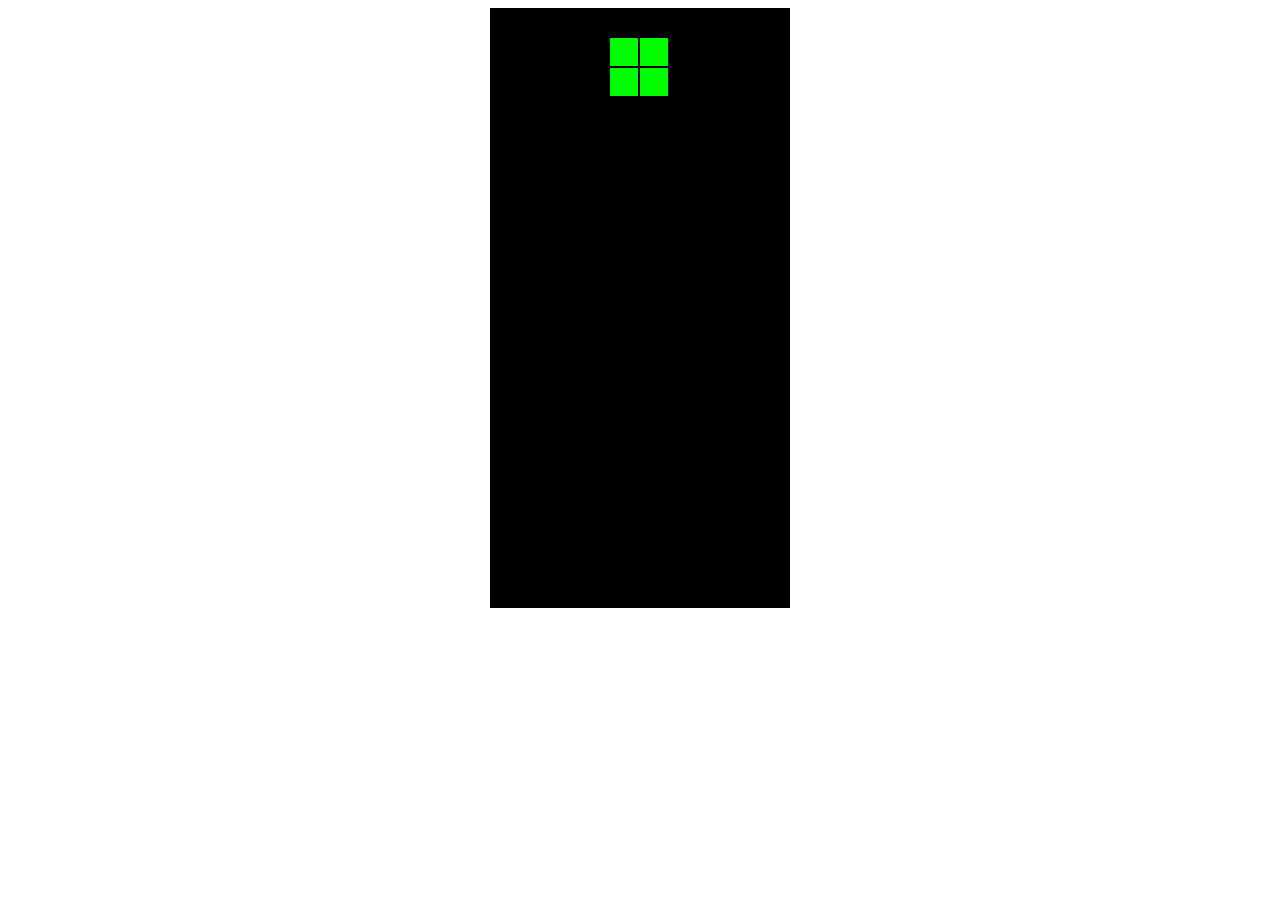
==== aaa.html @ cb799599 "增加作品" ====
<!doctype html>
<html>
<body>
<canvas id="can" width="360px" height="630px" style="display: block;margin: 0 auto;"></canvas>
<script>
	ctx=document.getElementById("can").getContext("2d");
	ctx.fillStyle='black';
    ctx.fillRect(30,0,300,600);
	//������̶�Ӧ��function
	var key={"38":"bian()","40":"down()","37":"move(-1)","39":"move(1)"};  
	//������ͼ
	var hh=eval("["+"1,"+new Array(11).join("0,")+"1]"); 
	var gg=eval("["+new Array(12).join("1,")+"1]");
	var map=new Array(21);
	for(var i=0;i<20;i++)
	       map[i]=hh.slice(0);
	map[20]=gg;
	//canvas���
	function ff(x,y,c){
	    x=x*30;y=y*30;
        ctx.fillStyle=c;
        ctx.fillRect(x,y,28,28);
	}
	//�����������
	function tatris(){
	        var block = new Array(4);
			var ss= ~~(Math.random()*7);
			switch(ss){
                case 0:{      
                    block[0] = {x:5, y:0};      
                    block[1] = {x:5, y:1};      
                    block[2] = {x:6, y:0};      
                    block[3] = {x:6, y:1};      
                    break;      
                }      
                case 1:{      
                    block[0] = {x:4, y:0};      
                    block[1] = {x:5, y:0};      
                    block[2] = {x:6, y:0};      
                    block[3] = {x:7, y:0};      
                    break;      
                }      
                case 2:{      
                    block[0] = {x:6, y:0};      
                    block[1] = {x:5, y:1};      
                    block[2] = {x:6, y:1};      
                    block[3] = {x:5, y:2};      
                    break;      
                }      
                case 3:{      
                    block[0] = {x:5, y:0};      
                    block[1] = {x:5, y:1};      
                    block[2] = {x:6, y:1};      
                    block[3] = {x:6, y:2};      
                    break;      
                }      
                case 4:{      
                    block[0] = {x:5, y:0};      
                    block[1] = {x:5, y:1};      
                    block[2] = {x:6, y:1};      
                    block[3] = {x:7, y:1};      
                    break;      
                }      
                case 5:{      
                    block[0] = {x:5, y:0};      
                    block[1] = {x:5, y:1};      
                    block[2] = {x:5, y:2};      
                    block[3] = {x:6, y:2};      
                    break;      
                }      
                case 6:{      
                    block[0] = {x:6, y:0};      
                    block[1] = {x:5, y:1};      
                    block[2] = {x:6, y:1};      
                    block[3] = {x:7, y:1};      
                    break;      
                }     
            }    
            return block;          
	}
	//����function
	document.onkeydown=function(e){
	  eval(key[(e?e:event).keyCode]);
	}
	//�ƶ�
	function move(t){
	        for(var i=0;i<4;i++)
	           lcblock[i].x = lcblock[i].x+t;     
	        if(pan()) return;
	        xuan1();
	        llblock=copyBlock(lcblock);
	}
	//��ת�任
	function bian(){
	        var temp=copyBlock(lcblock);
	        var x1=Math.round((lcblock[0].x+lcblock[1].x+lcblock[2].x+lcblock[3].x)/4);
	        var y1=Math.round((lcblock[0].y+lcblock[1].y+lcblock[2].y+lcblock[3].y)/4);
	        for(var i=0;i<4;i++){
	           lcblock[i].x = -y1+x1+temp[i].y;     
               lcblock[i].y = y1-temp[i].x+x1; 
	           }
	        if(pan()) return;
	        xuan1();
	        llblock=copyBlock(lcblock);
	}
	//����Ƿ��غ�
	function pan(){
	         for(var i=0;i<4;i++)
                if(map[lcblock[i].y][lcblock[i].x]==1||lcblock[i].y<0)
                     return lcblock=copyBlock(llblock);		 
	}
	//gameover
	function over(){
             clearInterval(run);
             alert("game ovar!");	   
	}
	//����
	function down(){
            	for(var i=0;i<4;i++)//����
				    lcblock[i].y++;					
				if(pan()){
                   	for(var g=0;g<4;g++)
					      map[lcblock[g].y][lcblock[g].x]=1;//����map��ͼ
                    for(var k=0;k<20;k++){  //����
					    for(var j=0;j<12;j++)
	                           if(map[k][j]==0)
                                   break;							   
						if(j==12){
                          map.splice(k,1);
                          map.unshift(hh.slice(0));						  
						}
					}	
                    for(var nn=0;nn<12;nn++)
					    if(map[1][nn]!=hh[nn])
					       break;
                    if(nn!=12)
                      return over();
                    start();					
			    }	
                else{			 
				     xuan1();
				     llblock=copyBlock(lcblock);
				}
	}
	//����
    function copyBlock(old){    
          var o = new Array(4);    
          for(var i=0; i<4; i++)     
                o[i] = {x:0, y:0};      
          for(var i=0; i<4; i++){      
                o[i].x = old[i].x;      
                o[i].y = old[i].y;      
          }    
          return o;   
    }    
	//��Ⱦ����map��ͼ
	function xuan(){
	          ctx.fillStyle='black';
              ctx.fillRect(30,0,300,600);
                for(var i=0;i<20;i++)
                   for(var j=1;j<=10;j++)
                        if(map[i][j]==1)
                            ff(j,i,'Lime');		 
	}
	//��Ⱦ����
	function xuan1(){
             for(var i=0;i<4;i++)
	             ff(llblock[i].x,llblock[i].y,'black');
	         for(var i=0;i<4;i++)
	             ff(lcblock[i].x,lcblock[i].y,'Lime');
	}
	//��ʼ
	function start(){
             lcblock=tatris();
		     llblock=copyBlock(lcblock);
		     xuan();
		     xuan1();
	}
	start();
    run=setInterval("down()",600);
</script>
</body>
</html>
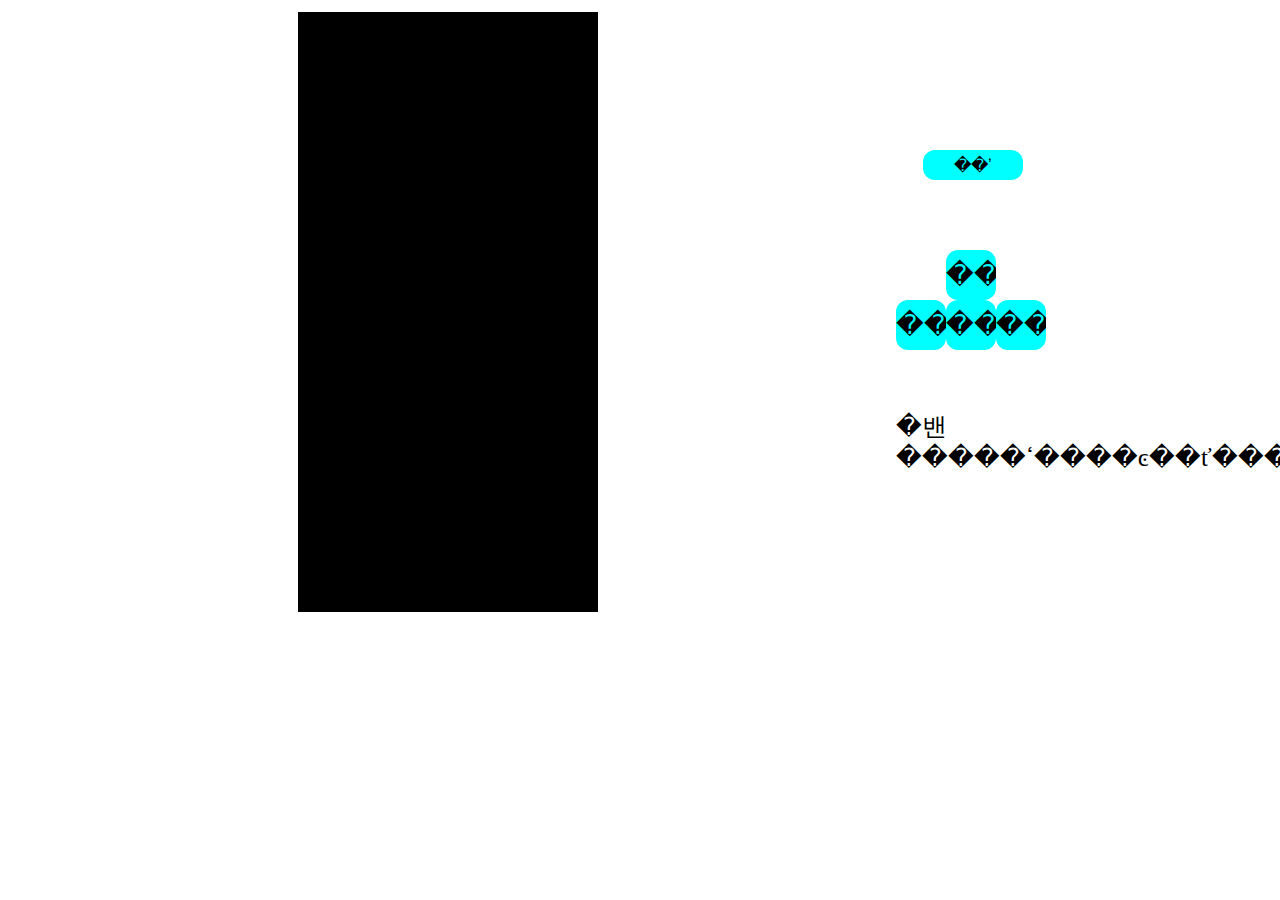
==== commit 39e9dc51: "优化" ====
--- a/aaa.html
+++ b/aaa.html
@@ -1,183 +1,221 @@
-<!doctype html>
-<html>
-<body>
-<canvas id="can" width="360px" height="630px" style="display: block;margin: 0 auto;"></canvas>
-<script>
-	ctx=document.getElementById("can").getContext("2d");
-	ctx.fillStyle='black';
-    ctx.fillRect(30,0,300,600);
-	//������̶�Ӧ��function
-	var key={"38":"bian()","40":"down()","37":"move(-1)","39":"move(1)"};  
-	//������ͼ
-	var hh=eval("["+"1,"+new Array(11).join("0,")+"1]"); 
-	var gg=eval("["+new Array(12).join("1,")+"1]");
-	var map=new Array(21);
-	for(var i=0;i<20;i++)
-	       map[i]=hh.slice(0);
-	map[20]=gg;
-	//canvas���
-	function ff(x,y,c){
-	    x=x*30;y=y*30;
-        ctx.fillStyle=c;
-        ctx.fillRect(x,y,28,28);
-	}
-	//�����������
-	function tatris(){
-	        var block = new Array(4);
-			var ss= ~~(Math.random()*7);
-			switch(ss){
-                case 0:{      
-                    block[0] = {x:5, y:0};      
-                    block[1] = {x:5, y:1};      
-                    block[2] = {x:6, y:0};      
-                    block[3] = {x:6, y:1};      
-                    break;      
-                }      
-                case 1:{      
-                    block[0] = {x:4, y:0};      
-                    block[1] = {x:5, y:0};      
-                    block[2] = {x:6, y:0};      
-                    block[3] = {x:7, y:0};      
-                    break;      
-                }      
-                case 2:{      
-                    block[0] = {x:6, y:0};      
-                    block[1] = {x:5, y:1};      
-                    block[2] = {x:6, y:1};      
-                    block[3] = {x:5, y:2};      
-                    break;      
-                }      
-                case 3:{      
-                    block[0] = {x:5, y:0};      
-                    block[1] = {x:5, y:1};      
-                    block[2] = {x:6, y:1};      
-                    block[3] = {x:6, y:2};      
-                    break;      
-                }      
-                case 4:{      
-                    block[0] = {x:5, y:0};      
-                    block[1] = {x:5, y:1};      
-                    block[2] = {x:6, y:1};      
-                    block[3] = {x:7, y:1};      
-                    break;      
-                }      
-                case 5:{      
-                    block[0] = {x:5, y:0};      
-                    block[1] = {x:5, y:1};      
-                    block[2] = {x:5, y:2};      
-                    block[3] = {x:6, y:2};      
-                    break;      
-                }      
-                case 6:{      
-                    block[0] = {x:6, y:0};      
-                    block[1] = {x:5, y:1};      
-                    block[2] = {x:6, y:1};      
-                    block[3] = {x:7, y:1};      
-                    break;      
-                }     
-            }    
-            return block;          
-	}
-	//����function
-	document.onkeydown=function(e){
-	  eval(key[(e?e:event).keyCode]);
-	}
-	//�ƶ�
-	function move(t){
-	        for(var i=0;i<4;i++)
-	           lcblock[i].x = lcblock[i].x+t;     
-	        if(pan()) return;
-	        xuan1();
-	        llblock=copyBlock(lcblock);
-	}
-	//��ת�任
-	function bian(){
-	        var temp=copyBlock(lcblock);
-	        var x1=Math.round((lcblock[0].x+lcblock[1].x+lcblock[2].x+lcblock[3].x)/4);
-	        var y1=Math.round((lcblock[0].y+lcblock[1].y+lcblock[2].y+lcblock[3].y)/4);
-	        for(var i=0;i<4;i++){
-	           lcblock[i].x = -y1+x1+temp[i].y;     
-               lcblock[i].y = y1-temp[i].x+x1; 
-	           }
-	        if(pan()) return;
-	        xuan1();
-	        llblock=copyBlock(lcblock);
-	}
-	//����Ƿ��غ�
-	function pan(){
-	         for(var i=0;i<4;i++)
-                if(map[lcblock[i].y][lcblock[i].x]==1||lcblock[i].y<0)
-                     return lcblock=copyBlock(llblock);		 
-	}
-	//gameover
-	function over(){
-             clearInterval(run);
-             alert("game ovar!");	   
-	}
-	//����
-	function down(){
-            	for(var i=0;i<4;i++)//����
-				    lcblock[i].y++;					
-				if(pan()){
-                   	for(var g=0;g<4;g++)
-					      map[lcblock[g].y][lcblock[g].x]=1;//����map��ͼ
-                    for(var k=0;k<20;k++){  //����
-					    for(var j=0;j<12;j++)
-	                           if(map[k][j]==0)
-                                   break;							   
-						if(j==12){
-                          map.splice(k,1);
-                          map.unshift(hh.slice(0));						  
-						}
-					}	
-                    for(var nn=0;nn<12;nn++)
-					    if(map[1][nn]!=hh[nn])
-					       break;
-                    if(nn!=12)
-                      return over();
-                    start();					
-			    }	
-                else{			 
-				     xuan1();
-				     llblock=copyBlock(lcblock);
-				}
-	}
-	//����
-    function copyBlock(old){    
-          var o = new Array(4);    
-          for(var i=0; i<4; i++)     
-                o[i] = {x:0, y:0};      
-          for(var i=0; i<4; i++){      
-                o[i].x = old[i].x;      
-                o[i].y = old[i].y;      
-          }    
-          return o;   
-    }    
-	//��Ⱦ����map��ͼ
-	function xuan(){
-	          ctx.fillStyle='black';
-              ctx.fillRect(30,0,300,600);
-                for(var i=0;i<20;i++)
-                   for(var j=1;j<=10;j++)
-                        if(map[i][j]==1)
-                            ff(j,i,'Lime');		 
-	}
-	//��Ⱦ����
-	function xuan1(){
-             for(var i=0;i<4;i++)
-	             ff(llblock[i].x,llblock[i].y,'black');
-	         for(var i=0;i<4;i++)
-	             ff(lcblock[i].x,lcblock[i].y,'Lime');
-	}
-	//��ʼ
-	function start(){
-             lcblock=tatris();
-		     llblock=copyBlock(lcblock);
-		     xuan();
-		     xuan1();
-	}
-	start();
-    run=setInterval("down()",600);
-</script>
-</body>
+<!doctype html>
+<html>
+<head>
+<style type="text/css">
+*{padding:0;margin:0;overflow:hidden;}
+</style>
+</head>
+<body>
+<div style="width:70%;height:630px;float:left;"><canvas id="can" width="360px" height="630px" style="display: block;margin: 12px auto;"></canvas></div>
+<div style="width:30%;height:630px;float:left">
+<div style="width:100%;height:150px;"></div>
+<div style="width:100%;height:100px;padding:0 27px;"><button id="you" style="border-radius:12px;font-size:17px;width:100px;height:30px;border:0;background-color:#00FFFF;">��ʼ</button></div>
+<div style="width:100%;height:50px;padding:0 50px;"><button onclick="bian()" style="border-radius:12px;font-size:27px;width:50px;height:50px;border:0;background-color:#00FFFF;">��</button></div>
+<div style="width:100%;height:50px;">
+<button onclick="move(-1)" style="border-radius:12px;font-size:27px;width:50px;height:50px;border:0;background-color:#00FFFF;float:left;">��</button>
+<button onclick="down()" style="border-radius:12px;font-size:27px;width:50px;height:50px;border:0;background-color:#00FFFF;float:left;">��</button>
+<button onclick="move(1)" style="border-radius:12px;font-size:27px;width:50px;height:50px;border:0;background-color:#00FFFF;float:left;">��</button>
+</div>
+<p style="display:block;margin-top:60px;font-size:25px;">�밴�����ߵ����ͼ��ť��������Ϸ</p>
+</div>
+<script>
+    var ssss=1;
+    var aini=document.getElementById("you");
+	aini.addEventListener("click",jjj,false);
+	function jjj(){
+	    if(ssss==1){
+		 start1();
+		 aini.innerHTML="��ͣ";
+		}else if(ssss==2){
+		stop();
+		aini.innerHTML="��ʼ";
+		}else{
+		 aini.innerHTML="����";
+		}
+	}
+	ctx=document.getElementById("can").getContext("2d");
+	ctx.fillStyle='black';
+    ctx.fillRect(30,0,300,600);
+	//������̶�Ӧ��function
+	var key={"38":"bian()","40":"down()","37":"move(-1)","39":"move(1)"};  
+	//������ͼ
+	var hh=eval("["+"1,"+new Array(11).join("0,")+"1]"); 
+	var gg=eval("["+new Array(12).join("1,")+"1]");
+	var map=new Array(21);
+	for(var i=0;i<20;i++)
+	       map[i]=hh.slice(0);
+	map[20]=gg;
+	//canvas���
+	function ff(x,y,c){
+	    x=x*30;y=y*30;
+        ctx.fillStyle=c;
+        ctx.fillRect(x,y,28,28);
+	}
+	//�����������
+	function tatris(){
+	        var block = new Array(4);
+			var ss= ~~(Math.random()*7);
+			switch(ss){
+                case 0:{      
+                    block[0] = {x:5, y:0};      
+                    block[1] = {x:5, y:1};      
+                    block[2] = {x:6, y:0};      
+                    block[3] = {x:6, y:1};      
+                    break;      
+                }      
+                case 1:{      
+                    block[0] = {x:4, y:0};      
+                    block[1] = {x:5, y:0};      
+                    block[2] = {x:6, y:0};      
+                    block[3] = {x:7, y:0};      
+                    break;      
+                }      
+                case 2:{      
+                    block[0] = {x:6, y:0};      
+                    block[1] = {x:5, y:1};      
+                    block[2] = {x:6, y:1};      
+                    block[3] = {x:5, y:2};      
+                    break;      
+                }      
+                case 3:{      
+                    block[0] = {x:5, y:0};      
+                    block[1] = {x:5, y:1};      
+                    block[2] = {x:6, y:1};      
+                    block[3] = {x:6, y:2};      
+                    break;      
+                }      
+                case 4:{      
+                    block[0] = {x:5, y:0};      
+                    block[1] = {x:5, y:1};      
+                    block[2] = {x:6, y:1};      
+                    block[3] = {x:7, y:1};      
+                    break;      
+                }      
+                case 5:{      
+                    block[0] = {x:5, y:0};      
+                    block[1] = {x:5, y:1};      
+                    block[2] = {x:5, y:2};      
+                    block[3] = {x:6, y:2};      
+                    break;      
+                }      
+                case 6:{      
+                    block[0] = {x:6, y:0};      
+                    block[1] = {x:5, y:1};      
+                    block[2] = {x:6, y:1};      
+                    block[3] = {x:7, y:1};      
+                    break;      
+                }     
+            }    
+            return block;          
+	}
+	//����function
+	document.onkeydown=function(e){
+	  eval(key[(e?e:event).keyCode]);
+	}
+	//�ƶ�
+	function move(t){
+	        for(var i=0;i<4;i++)
+	           lcblock[i].x = lcblock[i].x+t;     
+	        if(pan()) return;
+	        xuan1();
+	        llblock=copyBlock(lcblock);
+	}
+	//��ת�任
+	function bian(){
+	        var temp=copyBlock(lcblock);
+	        var x1=Math.round((lcblock[0].x+lcblock[1].x+lcblock[2].x+lcblock[3].x)/4);
+	        var y1=Math.round((lcblock[0].y+lcblock[1].y+lcblock[2].y+lcblock[3].y)/4);
+	        for(var i=0;i<4;i++){
+	           lcblock[i].x = -y1+x1+temp[i].y;     
+               lcblock[i].y = y1-temp[i].x+x1; 
+	           }
+	        if(pan()) return;
+	        xuan1();
+	        llblock=copyBlock(lcblock);
+	}
+	//����Ƿ��غ�
+	function pan(){
+	         for(var i=0;i<4;i++)
+                if(map[lcblock[i].y][lcblock[i].x]==1||lcblock[i].y<0)
+                     return lcblock=copyBlock(llblock);		 
+	}
+	//gameover
+	function over(){
+             clearInterval(run);
+			 ssss=3;
+             alert("game ovar!");	   
+	}
+	//����
+	function down(){
+            	for(var i=0;i<4;i++)//����
+				    lcblock[i].y++;					
+				if(pan()){
+                   	for(var g=0;g<4;g++)
+					      map[lcblock[g].y][lcblock[g].x]=1;//����map��ͼ
+                    for(var k=0;k<20;k++){  //����
+					    for(var j=0;j<12;j++)
+	                           if(map[k][j]==0)
+                                   break;							   
+						if(j==12){
+                          map.splice(k,1);
+                          map.unshift(hh.slice(0));						  
+						}
+					}	
+                    for(var nn=0;nn<12;nn++)
+					    if(map[1][nn]!=hh[nn])
+					       break;
+                    if(nn!=12)
+                      return over();
+                    start();					
+			    }	
+                else{			 
+				     xuan1();
+				     llblock=copyBlock(lcblock);
+				}
+	}
+	//����
+    function copyBlock(old){    
+          var o = new Array(4);    
+          for(var i=0; i<4; i++)     
+                o[i] = {x:0, y:0};      
+          for(var i=0; i<4; i++){      
+                o[i].x = old[i].x;      
+                o[i].y = old[i].y;      
+          }    
+          return o;   
+    }    
+	//��Ⱦ����map��ͼ
+	function xuan(){
+	          ctx.fillStyle='black';
+              ctx.fillRect(30,0,300,600);
+                for(var i=0;i<20;i++)
+                   for(var j=1;j<=10;j++)
+                        if(map[i][j]==1)
+                            ff(j,i,'Lime');		 
+	}
+	//��Ⱦ����
+	function xuan1(){
+             for(var i=0;i<4;i++)
+	             ff(llblock[i].x,llblock[i].y,'black');
+	         for(var i=0;i<4;i++)
+	             ff(lcblock[i].x,lcblock[i].y,'Lime');
+	}
+	//��ʼ
+	function start(){
+             lcblock=tatris();
+		     llblock=copyBlock(lcblock);
+		     xuan();
+		     xuan1();
+	}
+	function start1(){
+	    ssss=2;
+	    start();
+		run=setInterval("down()",600);
+	}
+    function stop(){
+	    ssss=1;
+	    clearInterval(run);
+	}
+</script>
+</body>
 </html>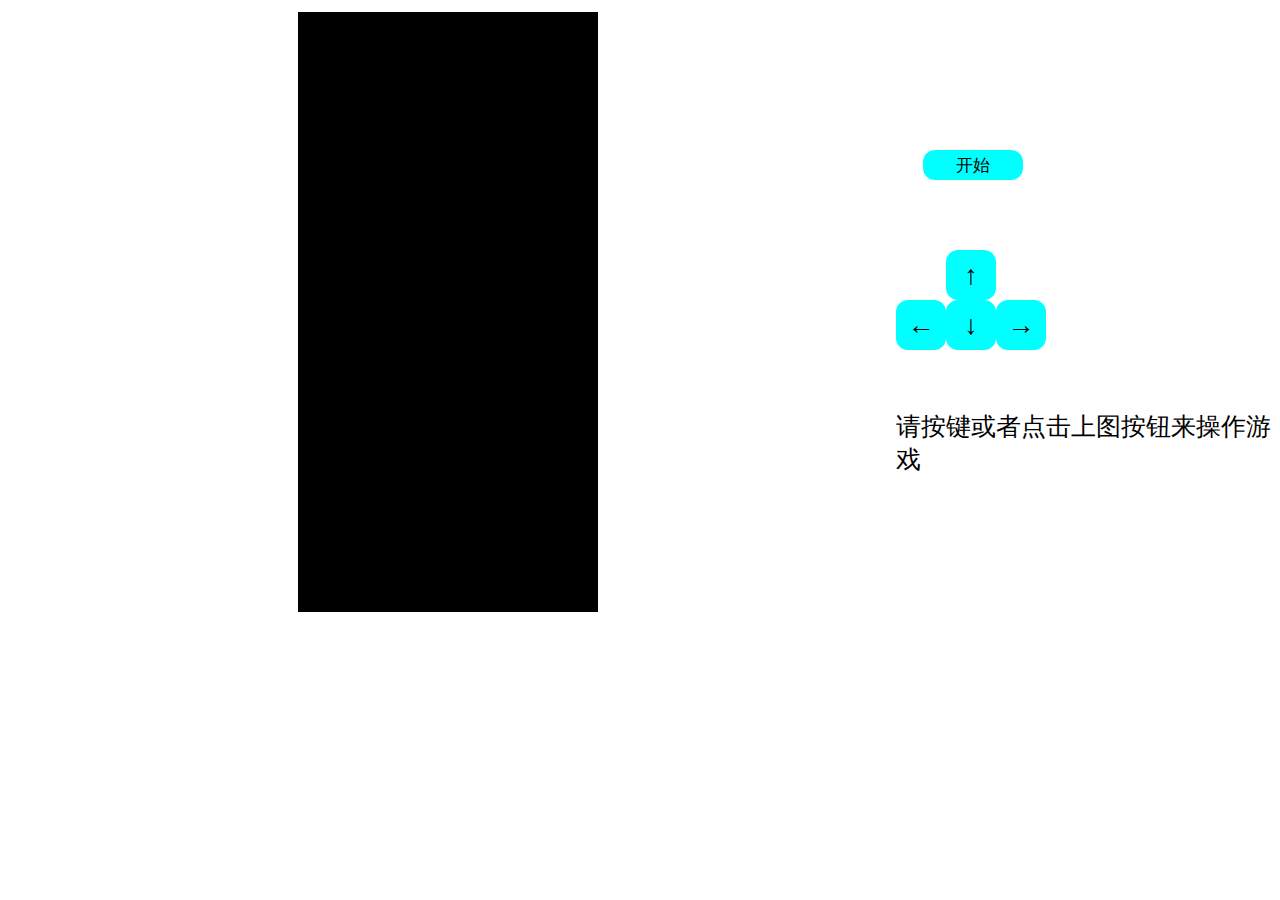
==== commit d5b2dba1: "添加正在加载效果" ====
--- a/aaa.html
+++ b/aaa.html
@@ -1,4 +1,4 @@
-<!doctype html>
+﻿<!doctype html>
 <html>
 <head>
 <style type="text/css">
@@ -9,14 +9,14 @@
 <div style="width:70%;height:630px;float:left;"><canvas id="can" width="360px" height="630px" style="display: block;margin: 12px auto;"></canvas></div>
 <div style="width:30%;height:630px;float:left">
 <div style="width:100%;height:150px;"></div>
-<div style="width:100%;height:100px;padding:0 27px;"><button id="you" style="border-radius:12px;font-size:17px;width:100px;height:30px;border:0;background-color:#00FFFF;">��ʼ</button></div>
-<div style="width:100%;height:50px;padding:0 50px;"><button onclick="bian()" style="border-radius:12px;font-size:27px;width:50px;height:50px;border:0;background-color:#00FFFF;">��</button></div>
+<div style="width:100%;height:100px;padding:0 27px;"><button id="you" style="border-radius:12px;font-size:17px;width:100px;height:30px;border:0;background-color:#00FFFF;">开始</button></div>
+<div style="width:100%;height:50px;padding:0 50px;"><button onclick="bian()" style="border-radius:12px;font-size:27px;width:50px;height:50px;border:0;background-color:#00FFFF;">↑</button></div>
 <div style="width:100%;height:50px;">
-<button onclick="move(-1)" style="border-radius:12px;font-size:27px;width:50px;height:50px;border:0;background-color:#00FFFF;float:left;">��</button>
-<button onclick="down()" style="border-radius:12px;font-size:27px;width:50px;height:50px;border:0;background-color:#00FFFF;float:left;">��</button>
-<button onclick="move(1)" style="border-radius:12px;font-size:27px;width:50px;height:50px;border:0;background-color:#00FFFF;float:left;">��</button>
+<button onclick="move(-1)" style="border-radius:12px;font-size:27px;width:50px;height:50px;border:0;background-color:#00FFFF;float:left;">←</button>
+<button onclick="down()" style="border-radius:12px;font-size:27px;width:50px;height:50px;border:0;background-color:#00FFFF;float:left;">↓</button>
+<button onclick="move(1)" style="border-radius:12px;font-size:27px;width:50px;height:50px;border:0;background-color:#00FFFF;float:left;">→</button>
 </div>
-<p style="display:block;margin-top:60px;font-size:25px;">�밴�����ߵ����ͼ��ť��������Ϸ</p>
+<p style="display:block;margin-top:60px;font-size:25px;">请按键或者点击上图按钮来操作游戏</p>
 </div>
 <script>
     var ssss=1;
@@ -25,33 +25,33 @@
 	function jjj(){
 	    if(ssss==1){
 		 start1();
-		 aini.innerHTML="��ͣ";
+		 aini.innerHTML="暂停";
 		}else if(ssss==2){
 		stop();
-		aini.innerHTML="��ʼ";
+		aini.innerHTML="开始";
 		}else{
-		 aini.innerHTML="����";
+		 aini.innerHTML="结束";
 		}
 	}
 	ctx=document.getElementById("can").getContext("2d");
 	ctx.fillStyle='black';
     ctx.fillRect(30,0,300,600);
-	//������̶�Ӧ��function
+	//保存键盘对应的function
 	var key={"38":"bian()","40":"down()","37":"move(-1)","39":"move(1)"};  
-	//������ͼ
+	//整个地图
 	var hh=eval("["+"1,"+new Array(11).join("0,")+"1]"); 
 	var gg=eval("["+new Array(12).join("1,")+"1]");
 	var map=new Array(21);
 	for(var i=0;i<20;i++)
 	       map[i]=hh.slice(0);
 	map[20]=gg;
-	//canvas���
+	//canvas填充
 	function ff(x,y,c){
 	    x=x*30;y=y*30;
         ctx.fillStyle=c;
         ctx.fillRect(x,y,28,28);
 	}
-	//�����������
+	//随机产生方块
 	function tatris(){
 	        var block = new Array(4);
 			var ss= ~~(Math.random()*7);
@@ -108,11 +108,11 @@
             }    
             return block;          
 	}
-	//����function
+	//键盘function
 	document.onkeydown=function(e){
 	  eval(key[(e?e:event).keyCode]);
 	}
-	//�ƶ�
+	//移动
 	function move(t){
 	        for(var i=0;i<4;i++)
 	           lcblock[i].x = lcblock[i].x+t;     
@@ -120,7 +120,7 @@
 	        xuan1();
 	        llblock=copyBlock(lcblock);
 	}
-	//��ת�任
+	//旋转变换
 	function bian(){
 	        var temp=copyBlock(lcblock);
 	        var x1=Math.round((lcblock[0].x+lcblock[1].x+lcblock[2].x+lcblock[3].x)/4);
@@ -133,7 +133,7 @@
 	        xuan1();
 	        llblock=copyBlock(lcblock);
 	}
-	//����Ƿ��غ�
+	//检测是否重合
 	function pan(){
 	         for(var i=0;i<4;i++)
                 if(map[lcblock[i].y][lcblock[i].x]==1||lcblock[i].y<0)
@@ -145,14 +145,14 @@
 			 ssss=3;
              alert("game ovar!");	   
 	}
-	//����
+	//下落
 	function down(){
-            	for(var i=0;i<4;i++)//����
+            	for(var i=0;i<4;i++)//下落
 				    lcblock[i].y++;					
 				if(pan()){
                    	for(var g=0;g<4;g++)
-					      map[lcblock[g].y][lcblock[g].x]=1;//����map��ͼ
-                    for(var k=0;k<20;k++){  //����
+					      map[lcblock[g].y][lcblock[g].x]=1;//重塑map地图
+                    for(var k=0;k<20;k++){  //消行
 					    for(var j=0;j<12;j++)
 	                           if(map[k][j]==0)
                                    break;							   
@@ -173,7 +173,7 @@
 				     llblock=copyBlock(lcblock);
 				}
 	}
-	//����
+	//备份
     function copyBlock(old){    
           var o = new Array(4);    
           for(var i=0; i<4; i++)     
@@ -184,7 +184,7 @@
           }    
           return o;   
     }    
-	//��Ⱦ����map��ͼ
+	//渲染整个map地图
 	function xuan(){
 	          ctx.fillStyle='black';
               ctx.fillRect(30,0,300,600);
@@ -193,14 +193,14 @@
                         if(map[i][j]==1)
                             ff(j,i,'Lime');		 
 	}
-	//��Ⱦ����
+	//渲染方块
 	function xuan1(){
              for(var i=0;i<4;i++)
 	             ff(llblock[i].x,llblock[i].y,'black');
 	         for(var i=0;i<4;i++)
 	             ff(lcblock[i].x,lcblock[i].y,'Lime');
 	}
-	//��ʼ
+	//开始
 	function start(){
              lcblock=tatris();
 		     llblock=copyBlock(lcblock);
